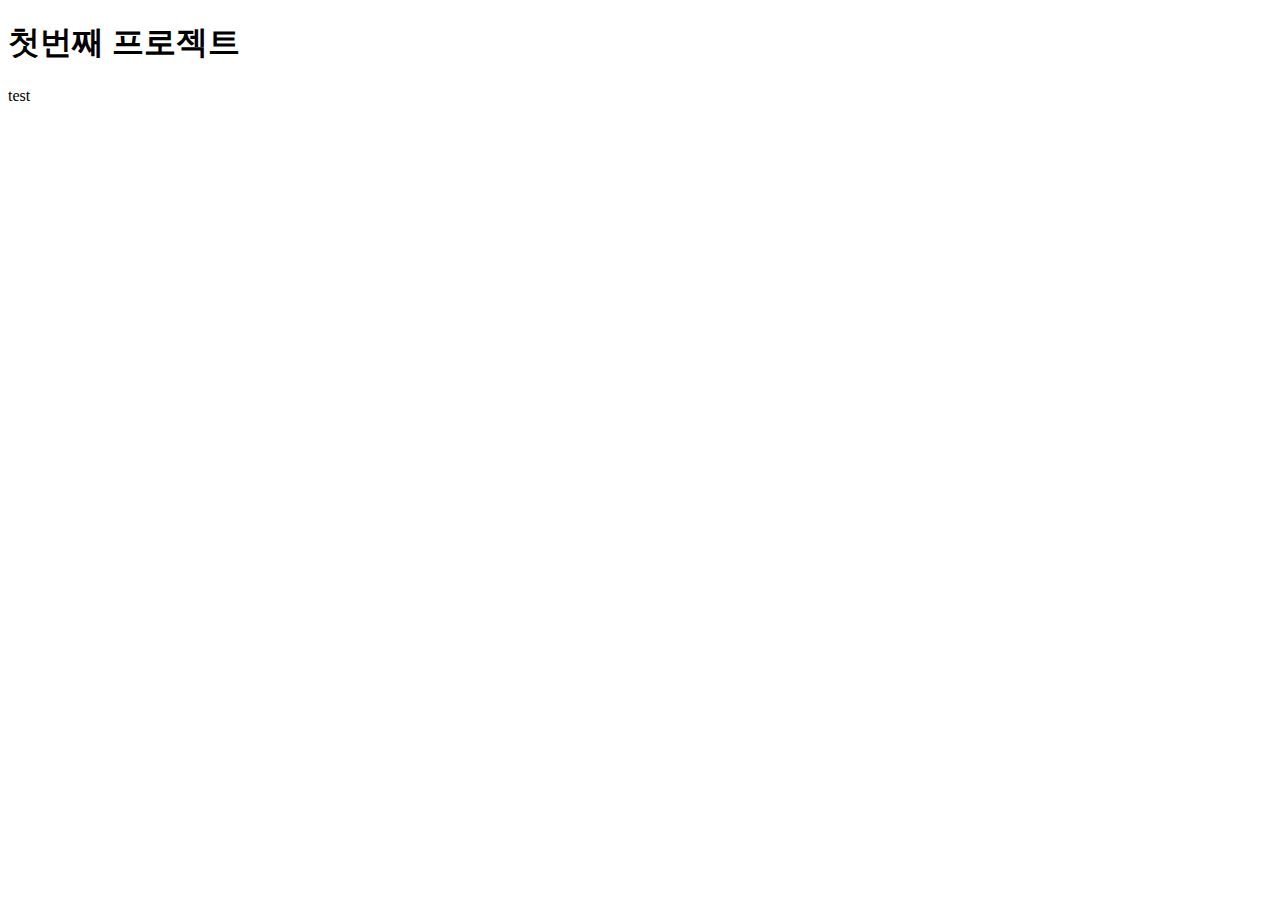
==== index.html @ 3bdc6225 "first commit" ====
<!DOCTYPE html>
<html lang="en">
  <head>
    <meta charset="UTF-8" />
    <meta name="viewport" content="width=device-width, initial-scale=1.0" />
    <title>Document</title>
    <link rel="stylesheet" href="style.css" />
  </head>
  <body>
    <h1>첫번째 프로젝트</h1>
    <p>test</p>
  </body>
</html>
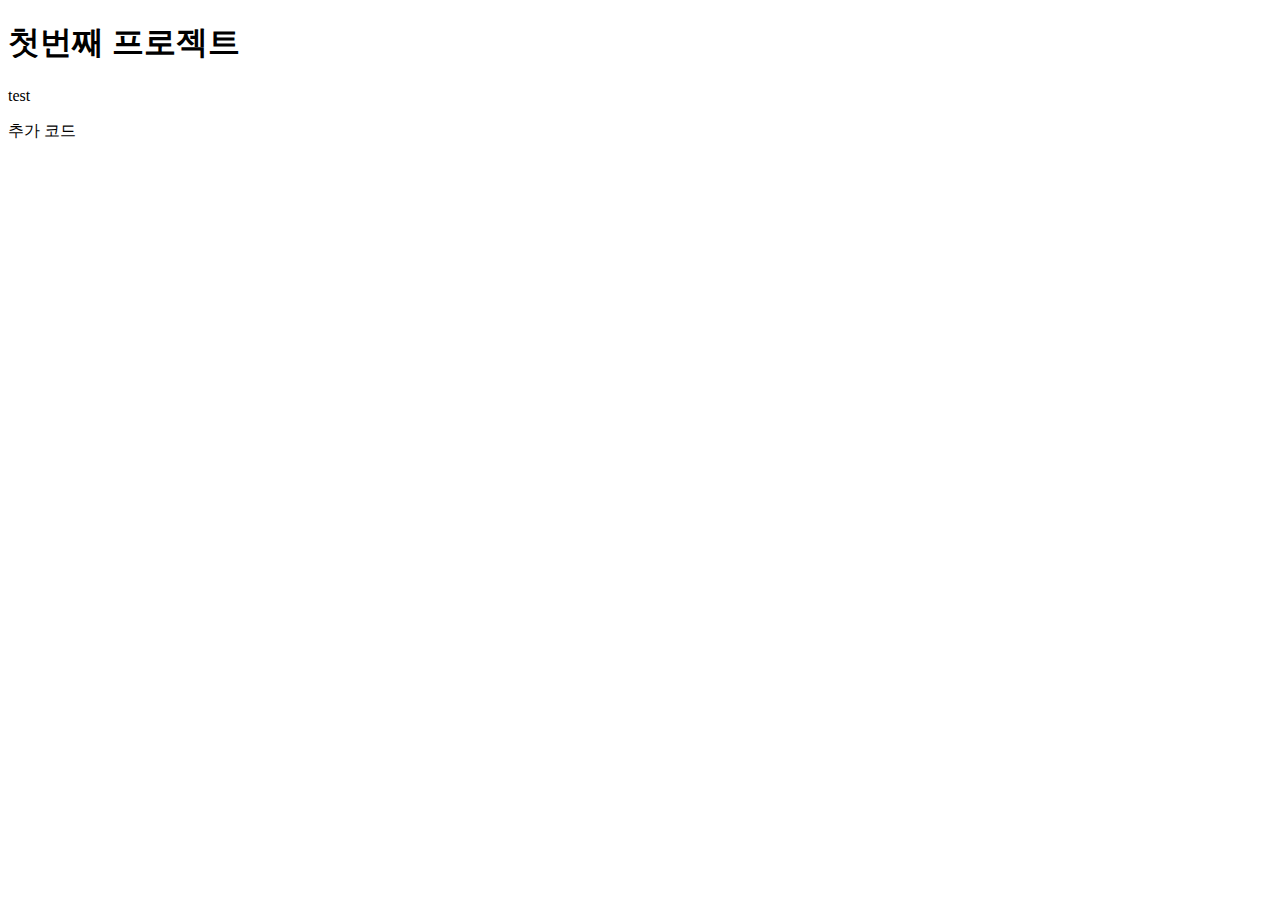
==== commit 577e57fa: "second commit" ====
--- a/index.html
+++ b/index.html
@@ -9,5 +9,6 @@
   <body>
     <h1>첫번째 프로젝트</h1>
     <p>test</p>
+    <div>추가 코드</div>
   </body>
 </html>
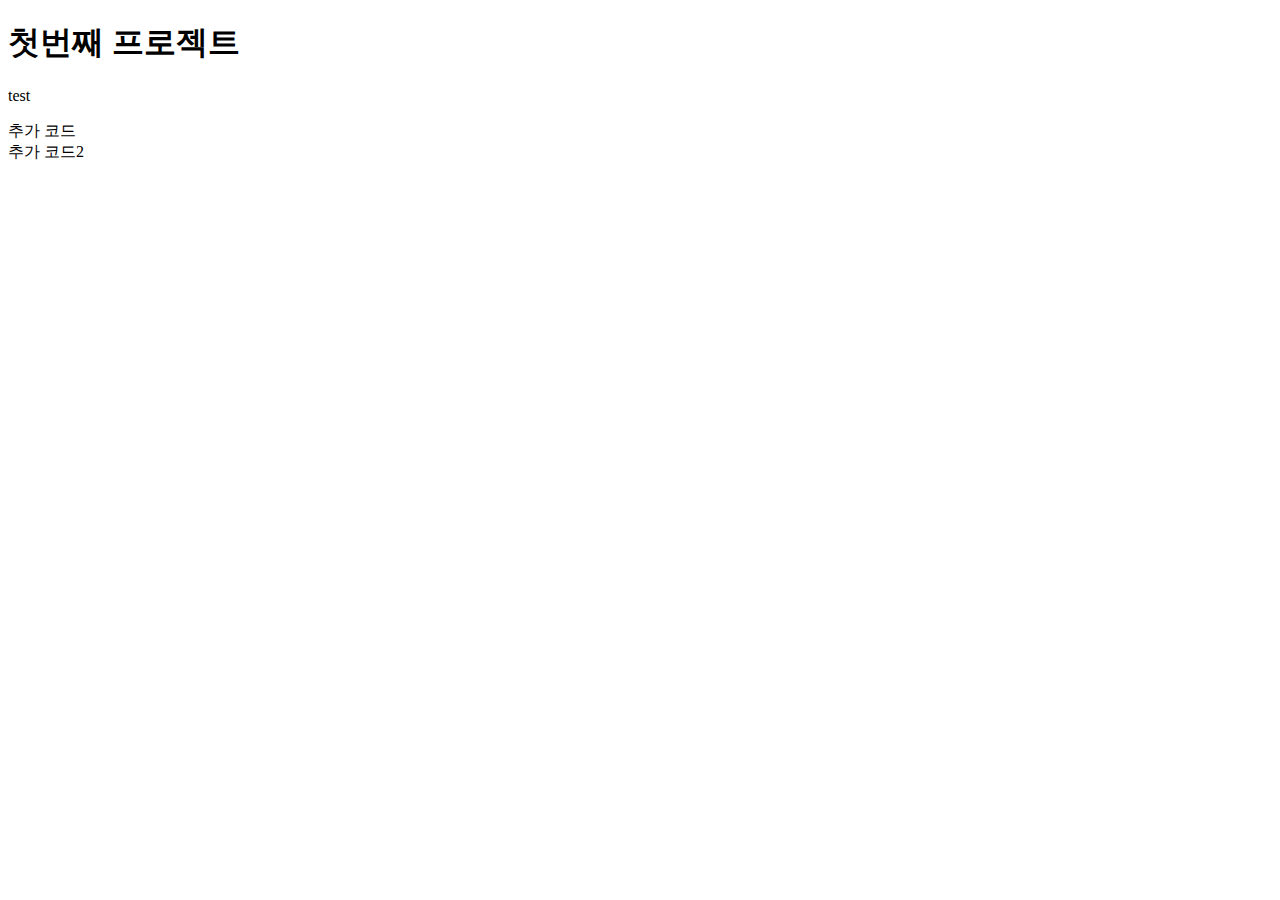
==== commit cc070c59: "test" ====
--- a/index.html
+++ b/index.html
@@ -10,5 +10,6 @@
     <h1>첫번째 프로젝트</h1>
     <p>test</p>
     <div>추가 코드</div>
+    <div>추가 코드2</div>
   </body>
 </html>
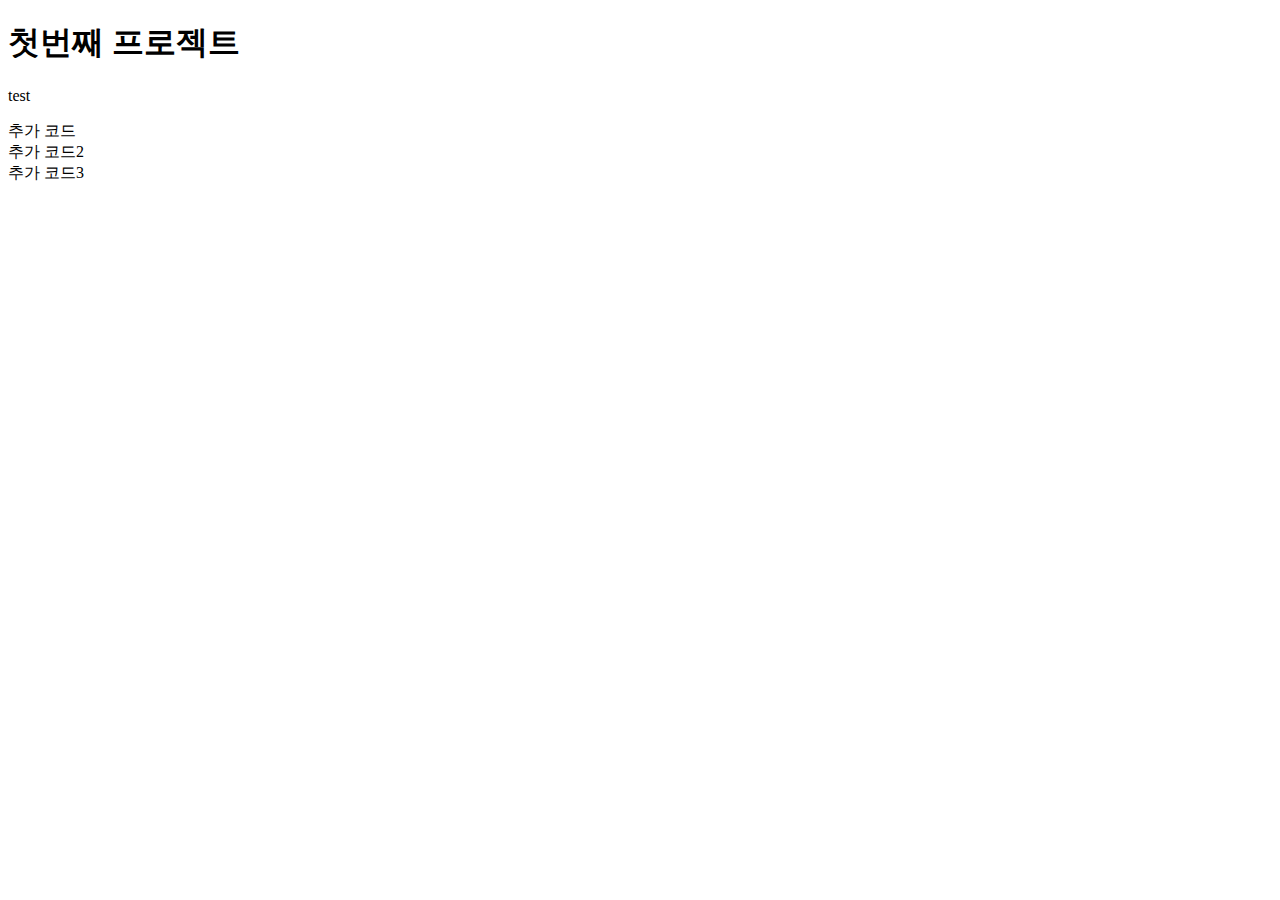
==== commit 23047aa0: "text3" ====
--- a/index.html
+++ b/index.html
@@ -11,5 +11,6 @@
     <p>test</p>
     <div>추가 코드</div>
     <div>추가 코드2</div>
+    <div>추가 코드3</div>
   </body>
 </html>
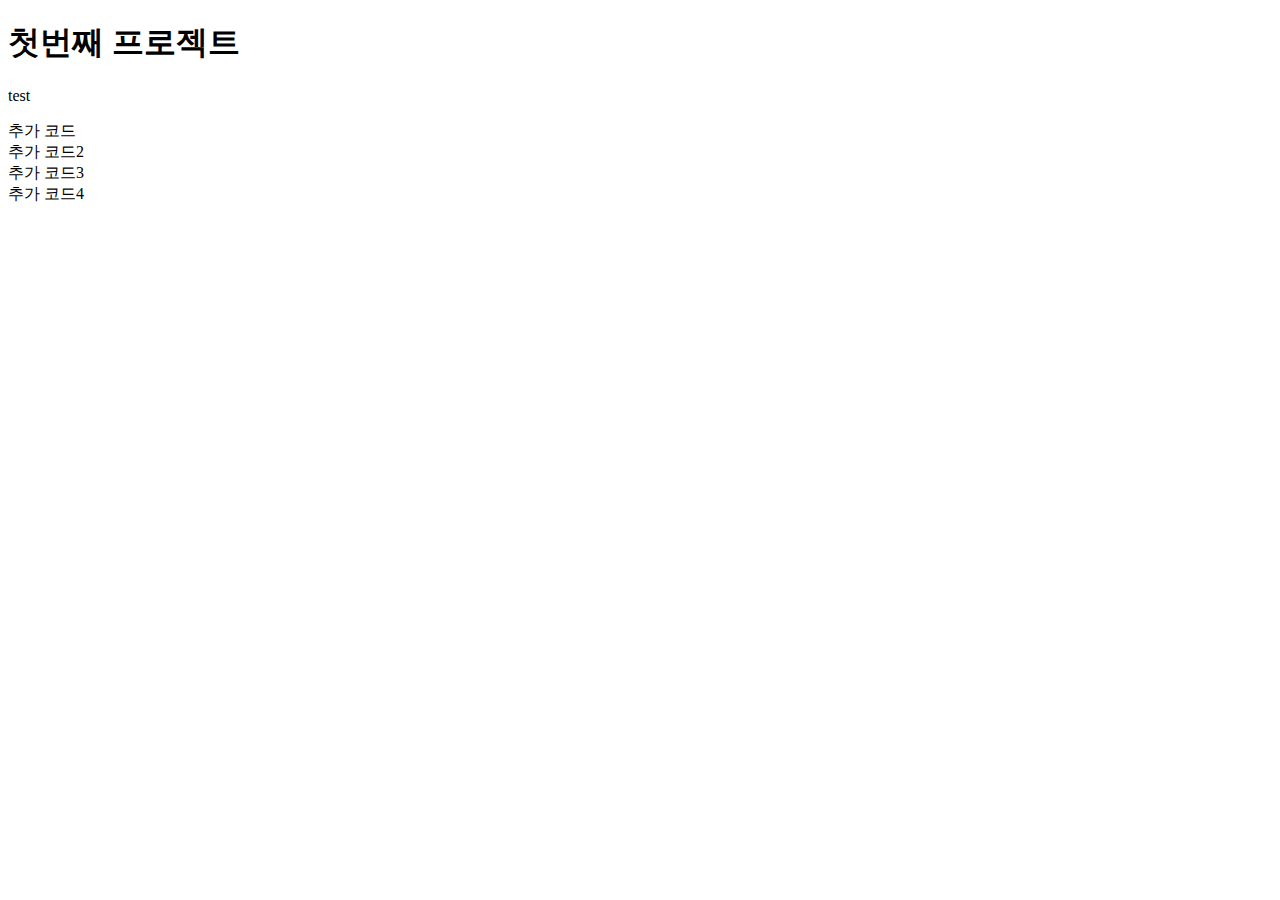
==== commit 78083e7c: "test3" ====
--- a/index.html
+++ b/index.html
@@ -12,5 +12,6 @@
     <div>추가 코드</div>
     <div>추가 코드2</div>
     <div>추가 코드3</div>
+    <div>추가 코드4</div>
   </body>
 </html>
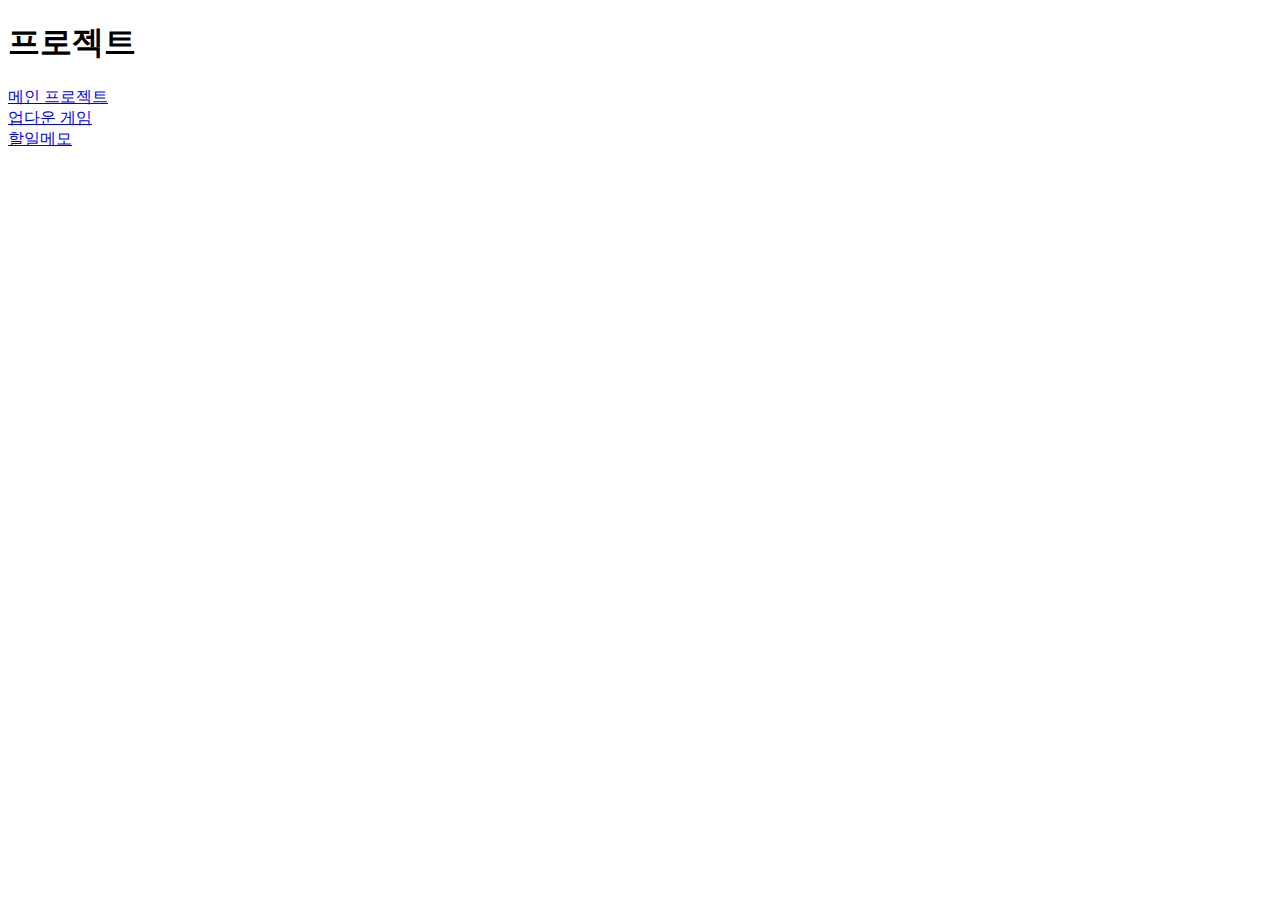
==== commit fe360011: "todo list 추가 및 프로젝트 메뉴추가 etc" ====
--- a/index.html
+++ b/index.html
@@ -3,15 +3,14 @@
   <head>
     <meta charset="UTF-8" />
     <meta name="viewport" content="width=device-width, initial-scale=1.0" />
-    <title>Document</title>
+    <title>javacript 공부용</title>
     <link rel="stylesheet" href="style.css" />
   </head>
   <body>
-    <h1>첫번째 프로젝트</h1>
-    <p>test</p>
-    <div>추가 코드</div>
-    <div>추가 코드2</div>
-    <div>추가 코드3</div>
-    <div>추가 코드4</div>
+    <h1>프로젝트</h1>
+    <div><a href="https://songsongstudy.netlify.app/">메인 프로젝트</a></div>
+    <div><a href="https://songsong-updowngame.netlify.app">업다운 게임</a></div>
+    <div><a href="to-do-list/index.html">할일메모</a></div>
+
   </body>
 </html>
